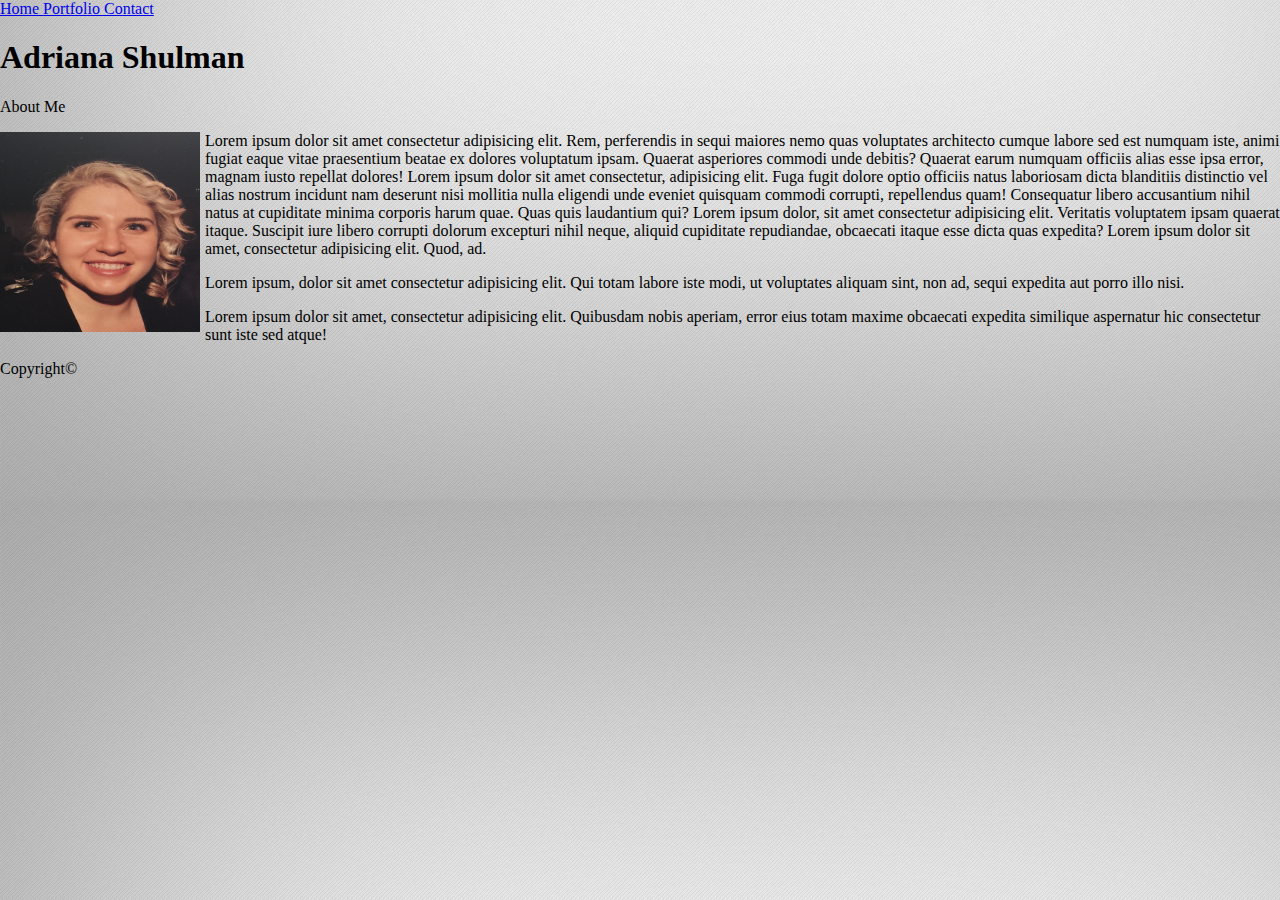
==== index.html @ 07f24d34 "adding html and css" ====
<!DOCTYPE html>
<html lang="en">
<head>
    <meta charset="UTF-8">
    <meta name="viewport" content="width=device-width, initial-scale=1.0">
    <meta http-equiv="X-UA-Compatible" content="ie=edge">
    <title>Document</title>
    <link rel="stylesheet" href="assets/style.css">
    <link rel="shortcut icon" href="favicon.ico" type="image/x-icon">
</head>
<body>
    <header>
        <nav class="navLinks">
            <a class="borderRight" href="#" target=>Home </a>
            <a class="borderRight" href="portfolio.html" target=>Portfolio </a>
            <a href="contact.html" target=>Contact</a>  
        </nav>
            <h1 class="myName">Adriana Shulman</h1>
        
    </header>
    <div class="container">
        <div class="aboutMe">About Me</div>
        <div class="mainContent">
        <img class="myPhoto" src="assets/headshot.png" alt="myface">
             <p>Lorem ipsum dolor sit amet consectetur adipisicing elit. Rem, perferendis in sequi maiores nemo quas voluptates architecto cumque labore sed est numquam iste, animi fugiat eaque vitae praesentium beatae ex dolores voluptatum ipsam. Quaerat asperiores commodi unde debitis? Quaerat earum numquam officiis alias esse ipsa error, magnam iusto repellat dolores!
            Lorem ipsum dolor sit amet consectetur, adipisicing elit. Fuga fugit dolore optio officiis natus laboriosam dicta blanditiis distinctio vel alias nostrum incidunt nam deserunt nisi mollitia nulla eligendi unde eveniet quisquam commodi corrupti, repellendus quam! Consequatur libero accusantium nihil natus at cupiditate minima corporis harum quae. Quas quis laudantium qui?
           Lorem ipsum dolor, sit amet consectetur adipisicing elit. Veritatis voluptatem ipsam quaerat itaque. Suscipit iure libero corrupti dolorum excepturi nihil neque, aliquid cupiditate repudiandae, obcaecati itaque esse dicta quas expedita? 
        Lorem ipsum dolor sit amet, consectetur adipisicing elit. Quod, ad.
        </p>
            <p>
           Lorem ipsum, dolor sit amet consectetur adipisicing elit. Qui totam labore iste modi, ut voluptates aliquam sint, non ad, sequi expedita aut porro illo nisi. 
            </p>
            <p>
            Lorem ipsum dolor sit amet, consectetur adipisicing elit. Quibusdam nobis aperiam, error eius totam maxime obcaecati expedita similique aspernatur hic consectetur sunt iste sed atque!
            </p>
        </div>
    </div>
    <footer>
        <div>Copyright&copy;</div>
    </footer>
</body>
</html>
---- assets/style.css ----
body {
    background-image: url(backgound-lightgray.jpg);
    margin: 0px;
    padding: 0px;
    
}

/*header styles*/
/*
header {
    background-color: #ffffff;
    height: 85px;
    border-bottom: solid #dddddd;
    margin-bottom: 45px;
    clear: both;
}

*/
/*
/*styling nav with float and fuction*/
/*
.navLinks {
    float: right;
}*/

/*.navLinks>a {
    padding-right: 5px;
    margin-top: 8px;
    font-family: 'Georgia', Times, Times New Roman, serif;
    color: #dddddd;
    text-decoration: none;
    margin: 3px;
}

*/
/*
.borderRight {
    border-right: 2px solid #dddddd;
}

*/
/*
a:hover {
    background-color: #86ccc8;
}

*/

/*styling just my name block*/

/*
.myName {
    margin-left: 150px;
    width: 300px;
    margin-top: auto;
    height: 55px;
    padding: 15px 30px;
    background-color: #4aaaa5;
    color: #666666;
    font-family: 'Georgia', Times, Times New Roman, serif;
    line-height: 1.5;
} */

/*Container styles*/
/*
.container {
    background-color: #ffffff;
    width: 850px;
    margin-left: 150px;
    margin-right: 0 auto;
    margin-bottom: 0 auto;
    border: solid #dddddd;
    padding-right: 20px;
    overflow: hidden;
}

*/



/*Styles for my headshot 200 by 200*/

.myPhoto {
    height: 200px;
    width: 200px;
    float: left;
    overflow: auto;
    margin-right: 5px;
    margin-left: 26;
}
/*
.aboutMe {
    font-family: 'Georgia', Times, Times New Roman, serif;
    color: #4aaaa5;
    margin-left: 26px;
    border-bottom: 2px solid lightgray;
}

*/
/*
footer>div {
    width: 100%;
    position: absolute;
    left: 0 auto;
    bottom: 0 auto;
    top: 100%;
    background-color: #666666;
    text-align: center;
    height: 44px;
    border-top: solid #4aaaa5 9px;
}

*/
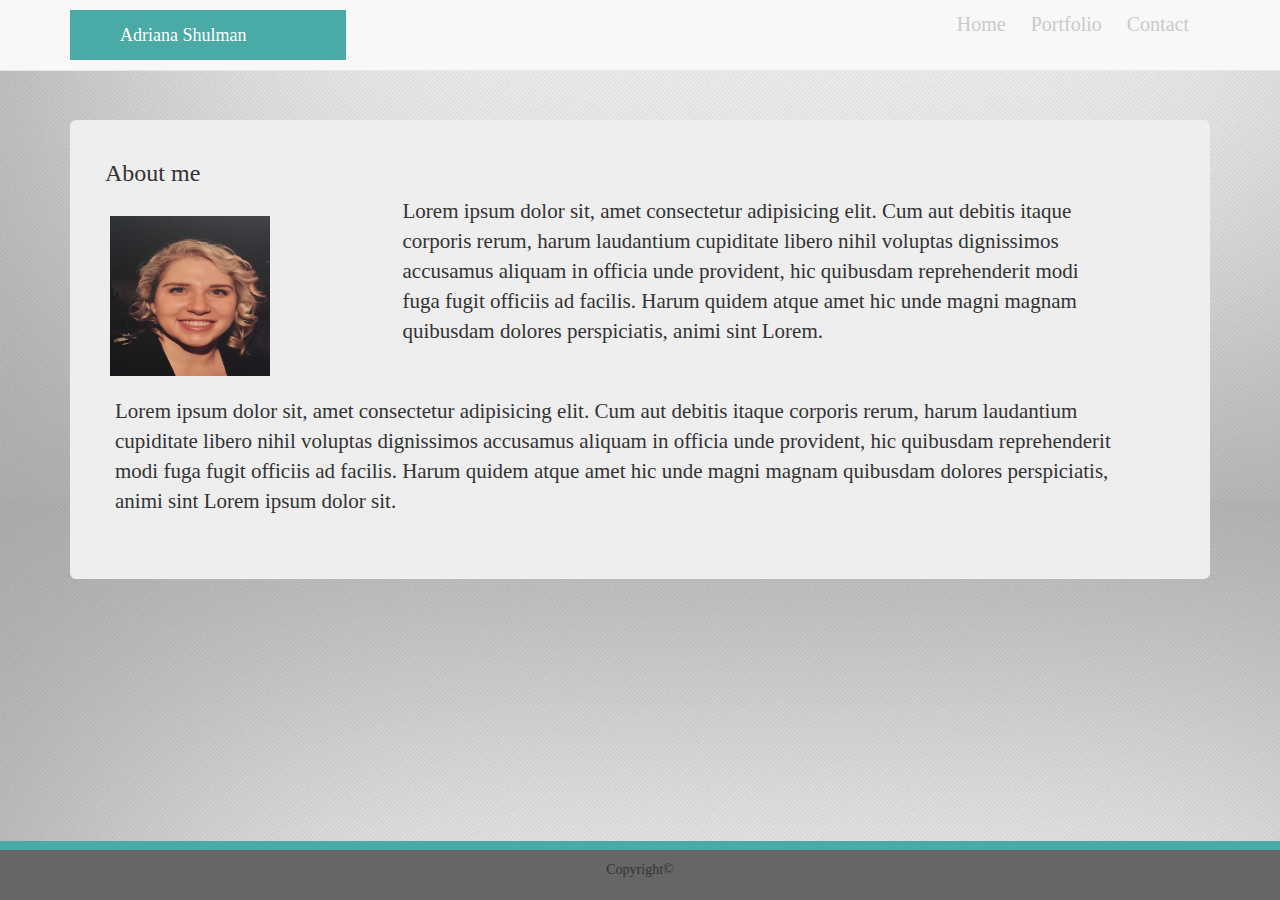
==== commit 7902339a: "responsive portfolio with bootstrap fixed" ====
--- a/index.html
+++ b/index.html
@@ -1,42 +1,110 @@
 <!DOCTYPE html>
 <html lang="en">
+
 <head>
     <meta charset="UTF-8">
     <meta name="viewport" content="width=device-width, initial-scale=1.0">
     <meta http-equiv="X-UA-Compatible" content="ie=edge">
     <title>Document</title>
+    <!--<link rel="stylesheet" href="https://maxcdn.bootstrapcdn.com/bootstrap/3.3.7/css/bootstrap.min.css" integrity="sha384-BVYiiSIFeK1dGmJRAkycuHAHRg32OmUcww7on3RYdg4Va+PmSTsz/K68vbdEjh4u"
+        crossorigin="anonymous">-->
+<link href="https://fonts.googleapis.com/icon?family=Material+Icons" rel="stylesheet">
+        <link rel="stylesheet" href="assets/bootstrap.css">
     <link rel="stylesheet" href="assets/style.css">
     <link rel="shortcut icon" href="favicon.ico" type="image/x-icon">
+
+    <style>
+        .myHeadshot {
+            width: 200px;
+            height: 200px;
+            padding: 20px;
+        }
+
+        .navbar-brand {
+            background-color: #4aaaa5;
+            color: #ffffff;
+            padding-left: 50px;
+            padding-right: 100px;
+            text-align: center;
+            margin-left: 0;
+        }
+
+        .aboutMe {
+            padding-left: 15px;
+        }
+
+
+        
+    </style>
+
 </head>
-<body>
-    <header>
-        <nav class="navLinks">
-            <a class="borderRight" href="#" target=>Home </a>
-            <a class="borderRight" href="portfolio.html" target=>Portfolio </a>
-            <a href="contact.html" target=>Contact</a>  
-        </nav>
-            <h1 class="myName">Adriana Shulman</h1>
+
+<body id="everything">
+
+    <nav class="navbar navbar-default navbar-fixed-top">
+        <div class="container">
+            <div class="navbar-header">
+                <a class="navbar-brand" href="#">Adriana Shulman</a>
+            </div>
+           <div class="nav navbar-nav navbar-right">
+                <div class="headerLinks">
+                    <a href="#">Home</a>
+                
+                    <a href="portfolio.html">Portfolio</a>
+                
+                    <a href="contact.html">Contact</a>
+                </div>
+        </div>
+    </nav>
+
+
+
+    </nav>
+    <div class="container">
         
-    </header>
-    <div class="container">
-        <div class="aboutMe">About Me</div>
-        <div class="mainContent">
-        <img class="myPhoto" src="assets/headshot.png" alt="myface">
-             <p>Lorem ipsum dolor sit amet consectetur adipisicing elit. Rem, perferendis in sequi maiores nemo quas voluptates architecto cumque labore sed est numquam iste, animi fugiat eaque vitae praesentium beatae ex dolores voluptatum ipsam. Quaerat asperiores commodi unde debitis? Quaerat earum numquam officiis alias esse ipsa error, magnam iusto repellat dolores!
-            Lorem ipsum dolor sit amet consectetur, adipisicing elit. Fuga fugit dolore optio officiis natus laboriosam dicta blanditiis distinctio vel alias nostrum incidunt nam deserunt nisi mollitia nulla eligendi unde eveniet quisquam commodi corrupti, repellendus quam! Consequatur libero accusantium nihil natus at cupiditate minima corporis harum quae. Quas quis laudantium qui?
-           Lorem ipsum dolor, sit amet consectetur adipisicing elit. Veritatis voluptatem ipsam quaerat itaque. Suscipit iure libero corrupti dolorum excepturi nihil neque, aliquid cupiditate repudiandae, obcaecati itaque esse dicta quas expedita? 
-        Lorem ipsum dolor sit amet, consectetur adipisicing elit. Quod, ad.
-        </p>
-            <p>
-           Lorem ipsum, dolor sit amet consectetur adipisicing elit. Qui totam labore iste modi, ut voluptates aliquam sint, non ad, sequi expedita aut porro illo nisi. 
-            </p>
-            <p>
-            Lorem ipsum dolor sit amet, consectetur adipisicing elit. Quibusdam nobis aperiam, error eius totam maxime obcaecati expedita similique aspernatur hic consectetur sunt iste sed atque!
-            </p>
+                <div class="jumbotron">
+            <div>
+                    <h3 class="aboutMe">About me</h3>
+            </div>
+
+            <div class="row">
+                <div class="col-md-3">
+                    <img class="myHeadshot" src="assets/headshot.png" alt="My image">
+                </div>
+                <div id="paragraph" class="col-md-9">
+                    <p>Lorem ipsum dolor sit, amet consectetur adipisicing elit. Cum aut debitis itaque corporis rerum, harum
+                        laudantium cupiditate libero nihil voluptas dignissimos accusamus aliquam in officia unde provident,
+                        hic quibusdam reprehenderit modi fuga fugit officiis ad facilis. Harum quidem atque amet hic unde
+                        magni magnam quibusdam dolores perspiciatis, animi sint Lorem.
+                    </p>
+                </div>
+                <div class="row">
+                    <div class="col-md-12">
+                        <p>Lorem ipsum dolor sit, amet consectetur adipisicing elit. Cum aut debitis itaque corporis rerum,
+                            harum laudantium cupiditate libero nihil voluptas dignissimos accusamus aliquam in officia unde
+                            provident, hic quibusdam reprehenderit modi fuga fugit officiis ad facilis. Harum quidem atque
+                            amet hic unde magni magnam quibusdam dolores perspiciatis, animi sint Lorem ipsum dolor sit.
+                        </p>
+
+                    </div>
+                </div>
+            </div>
+
         </div>
+        
     </div>
-    <footer>
-        <div>Copyright&copy;</div>
-    </footer>
+
+
+<footer class="container-fluid  navbar-fixed-bottom">
+
+    <div class="copyrights">
+        
+            <p>Copyright&copy;</p>
+        
+    </div>
+</footer>
+
+
 </body>
+
 </html>--- a/assets/style.css
+++ b/assets/style.css
@@ -2,10 +2,42 @@
     background-image: url(backgound-lightgray.jpg);
     margin: 0px;
     padding: 0px;
-    
+    font-family: 'Georgia', Times, Times New Roman, serif;
+}
+
+.navbar-right {
+    color: gray;
+    text-decoration: none;
+    padding-right: 26px;
+    margin-top: 10px;
+}
+
+.navbar-fixed-bottom {
+    background-color: #666666;
+    border-top: solid #4aaaa5 9px;
+    text-align: center;
+    line-height: 40px;
+}
+
+a {
+    margin: 10px;
+    text-decoration: none;
+    font-family: 'Georgia', Times, Times New Roman, serif;
+    color: rgb(202, 202, 202);
+}
+
+.headerLinks {
+    font-size: 20px;
+    color: lightgrey;
+}
+
+/* I did this because I used a fixed position for my header*/
+.jumbotron {
+    margin-top: 120px
 }
 
 /*header styles*/
+
 /*
 header {
     background-color: #ffffff;
@@ -16,8 +48,10 @@
 }
 
 */
+
 /*
 /*styling nav with float and fuction*/
+
 /*
 .navLinks {
     float: right;
@@ -33,12 +67,14 @@
 }
 
 */
+
 /*
 .borderRight {
     border-right: 2px solid #dddddd;
 }
 
 */
+
 /*
 a:hover {
     background-color: #86ccc8;
@@ -62,6 +98,7 @@
 } */
 
 /*Container styles*/
+
 /*
 .container {
     background-color: #ffffff;
@@ -76,8 +113,6 @@
 
 */
 
-
-
 /*Styles for my headshot 200 by 200*/
 
 .myPhoto {
@@ -88,6 +123,7 @@
     margin-right: 5px;
     margin-left: 26;
 }
+
 /*
 .aboutMe {
     font-family: 'Georgia', Times, Times New Roman, serif;
@@ -97,6 +133,7 @@
 }
 
 */
+
 /*
 footer>div {
     width: 100%;
